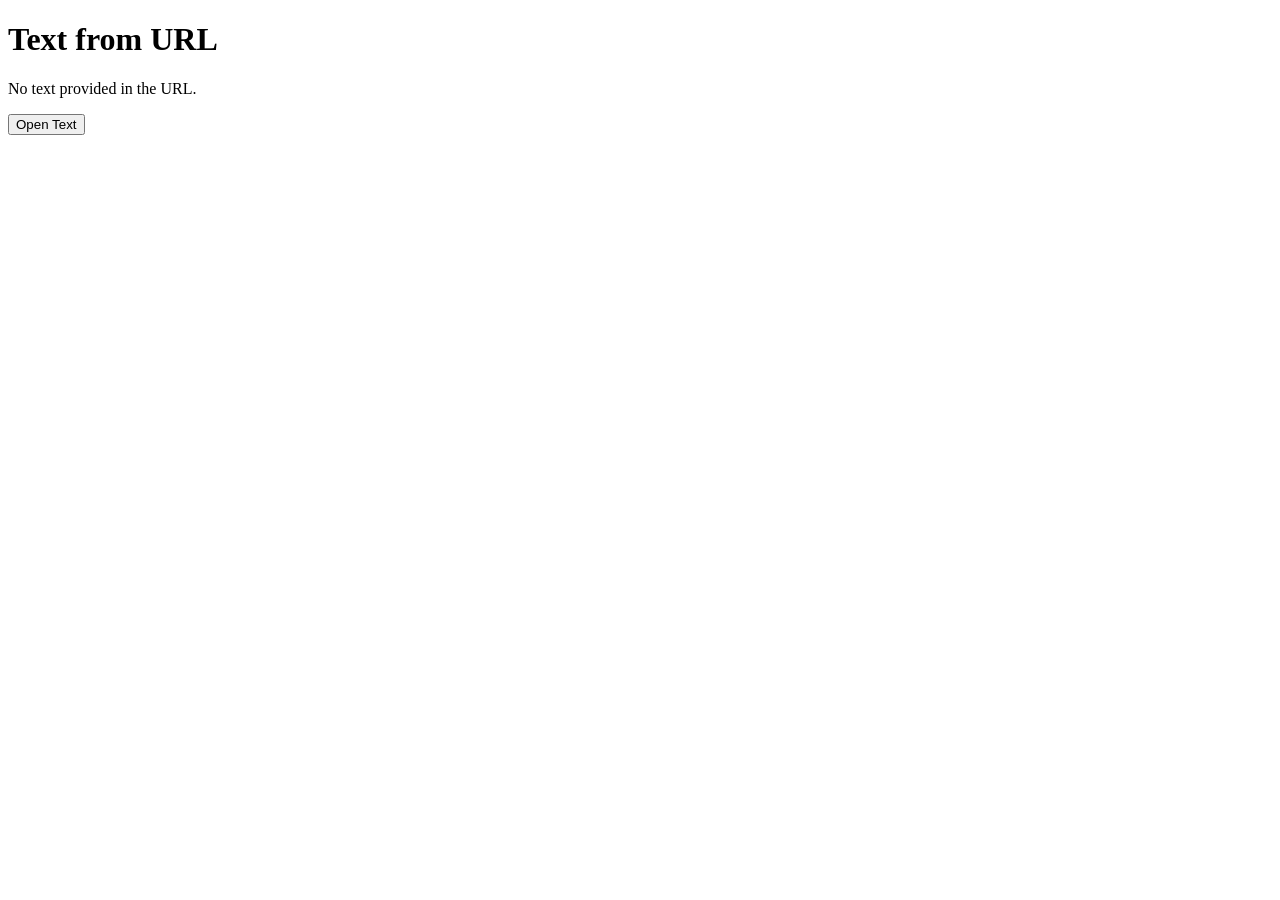
==== location.html @ b868670e "Create location.html" ====
<!DOCTYPE html>
<html lang="en">
<head>
    <meta charset="UTF-8">
    <meta name="viewport" content="width=device-width, initial-scale=1.0">
    <title>Text from URL</title>
</head>
<body>
    <h1>Text from URL</h1>
    <p id="textDisplay"></p>
    <button id="openTextBtn">Open Text</button>

    <script>
        // Get the text from the URL
        const urlParams = new URLSearchParams(window.location.search);
        const text = urlParams.get('text');

        // Display the text on the page
        const textDisplay = document.getElementById('textDisplay');
        textDisplay.textContent = text || 'No text provided in the URL.';

        // Open the text in a new window when the button is clicked
        const openTextBtn = document.getElementById('openTextBtn');
        openTextBtn.addEventListener('click', () => {
            const textWindow = window.open('', '_blank');
            textWindow.document.write(`<pre>${text}</pre>`);
        });
    </script>
</body>
</html>
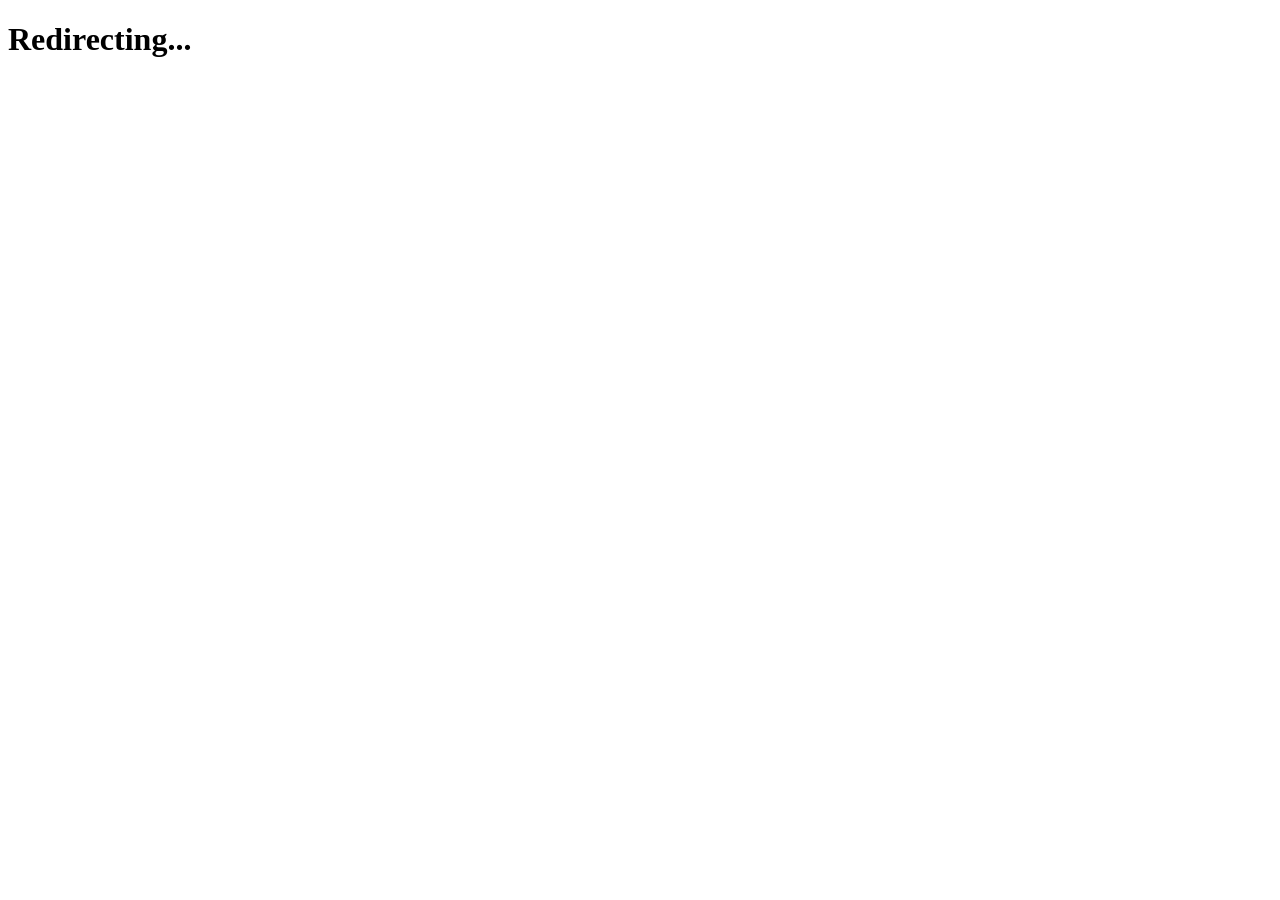
==== commit 78b6e489: "Update location.html" ====
--- a/location.html
+++ b/location.html
@@ -3,28 +3,26 @@
 <head>
     <meta charset="UTF-8">
     <meta name="viewport" content="width=device-width, initial-scale=1.0">
-    <title>Text from URL</title>
+    <title>Redirect to URL</title>
 </head>
 <body>
-    <h1>Text from URL</h1>
-    <p id="textDisplay"></p>
-    <button id="openTextBtn">Open Text</button>
+    <h1>Redirecting...</h1>
 
     <script>
         // Get the text from the URL
         const urlParams = new URLSearchParams(window.location.search);
         const text = urlParams.get('text');
 
-        // Display the text on the page
-        const textDisplay = document.getElementById('textDisplay');
-        textDisplay.textContent = text || 'No text provided in the URL.';
+        // Check if the text contains a URL
+        const urlRegex = /geo?:\/\/(www\.)?[-a-zA-Z0-9@:%._\+~#=]{1,256}\.[a-zA-Z0-9()]{1,6}\b([-a-zA-Z0-9()@:%_\+.~#?&//=]*)/;
+        const url = text.match(urlRegex)?.[0];
 
-        // Open the text in a new window when the button is clicked
-        const openTextBtn = document.getElementById('openTextBtn');
-        openTextBtn.addEventListener('click', () => {
-            const textWindow = window.open('', '_blank');
-            textWindow.document.write(`<pre>${text}</pre>`);
-        });
+        // Redirect to the URL if found, otherwise display an error message
+        if (url) {
+            window.location.replace(url);
+        } else {
+            document.body.innerHTML = '<h1>Error</h1><p>No valid URL found in the provided text.</p>';
+        }
     </script>
 </body>
 </html>
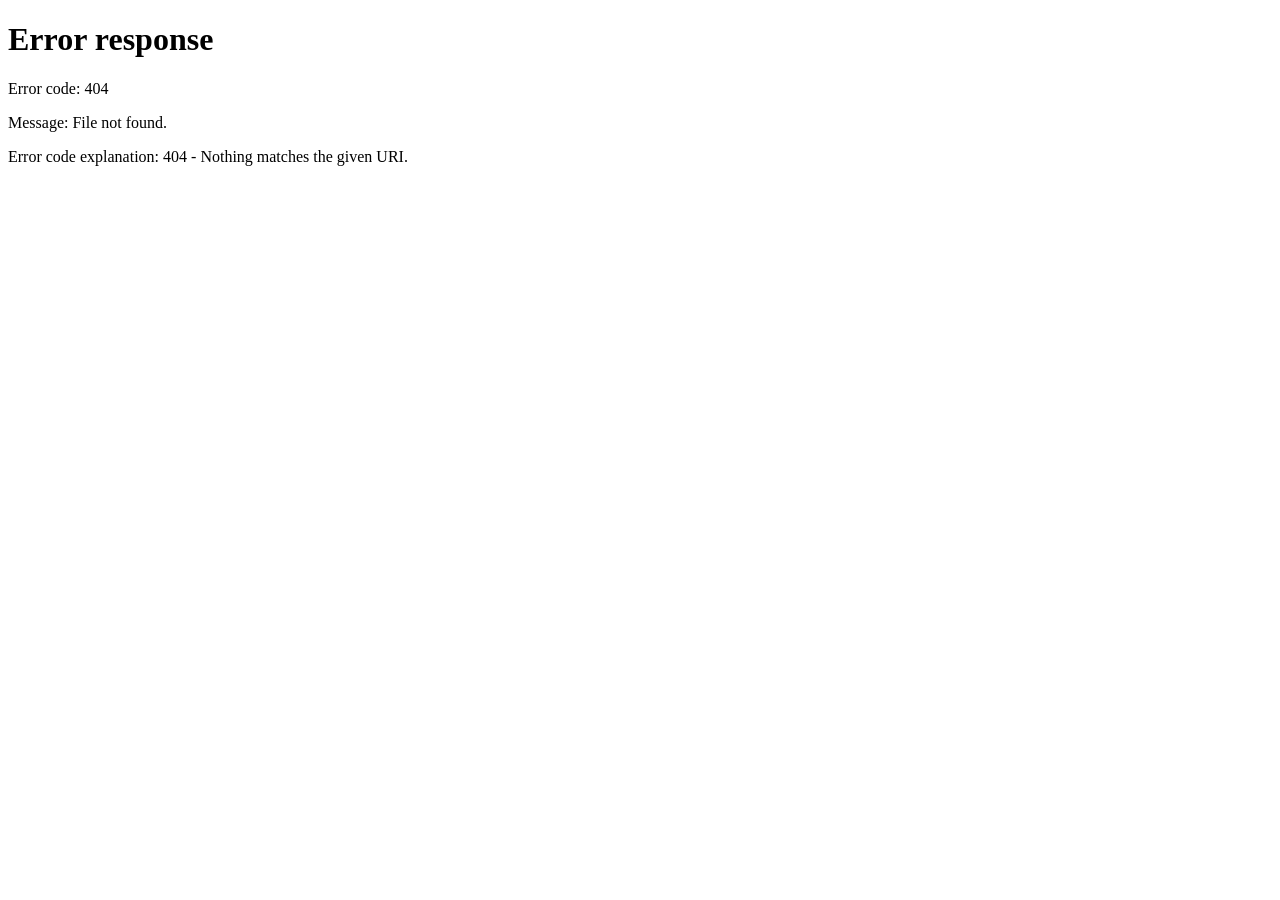
==== commit f7805632: "Update location.html" ====
--- a/location.html
+++ b/location.html
@@ -14,15 +14,10 @@
         const text = urlParams.get('text');
 
         // Check if the text contains a URL
-        const urlRegex = /geo?:\/\/(www\.)?[-a-zA-Z0-9@:%._\+~#=]{1,256}\.[a-zA-Z0-9()]{1,6}\b([-a-zA-Z0-9()@:%_\+.~#?&//=]*)/;
-        const url = text.match(urlRegex)?.[0];
+        const url = text;
 
         // Redirect to the URL if found, otherwise display an error message
-        if (url) {
-            window.location.replace(url);
-        } else {
-            document.body.innerHTML = '<h1>Error</h1><p>No valid URL found in the provided text.</p>';
-        }
+        window.location.replace(url);
     </script>
 </body>
 </html>
